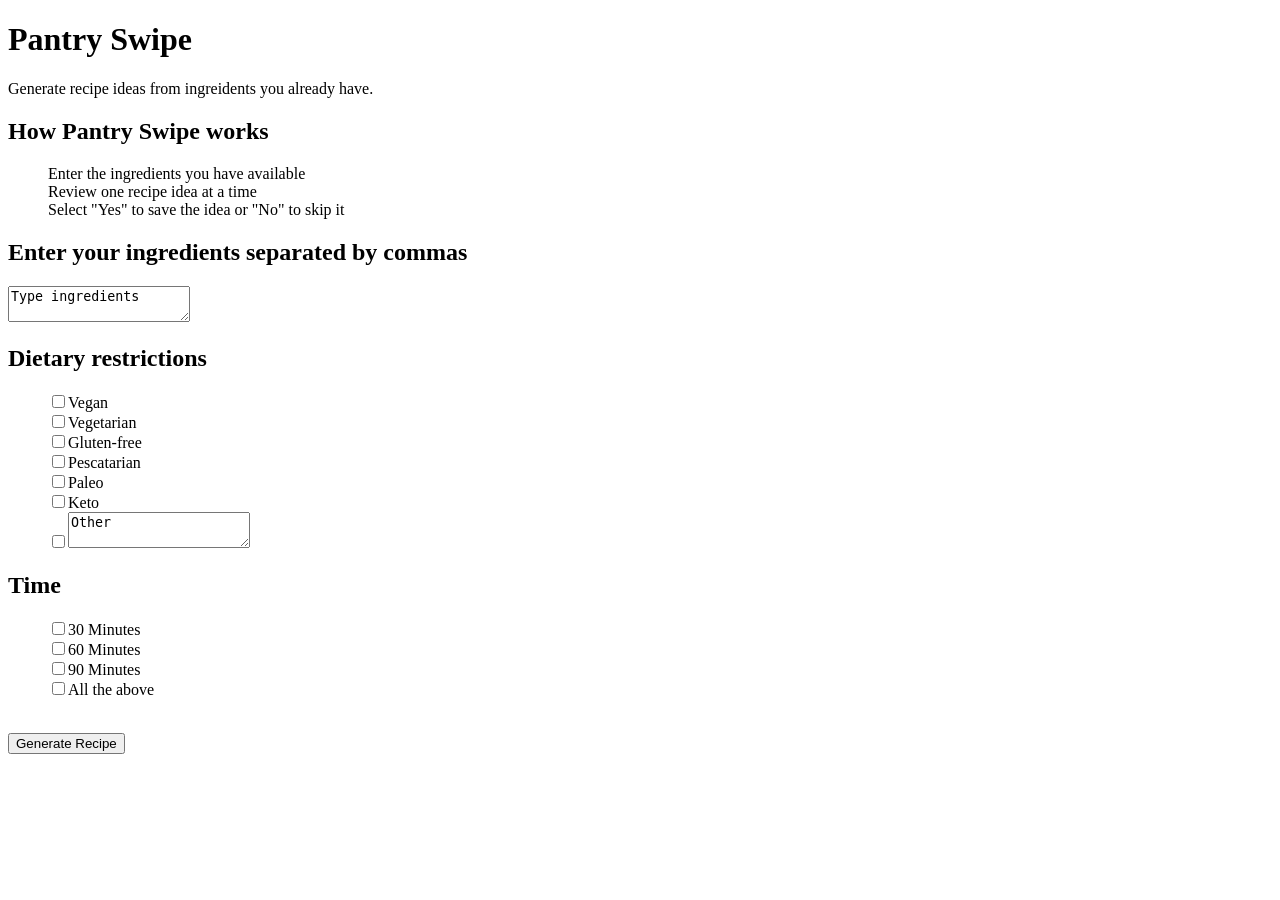
==== project-2/index.html @ 75ea5e95 "Rename proj1-index.html to project-2/index.html" ====
<!DOCTYPE html>
<html lang="en">
<head>
  <meta charset="utf-8">
   <h1>Pantry Swipe</h1>
   <style type="text/css">
      ol, ul { 
     list-style-type: none;
      }
   </style>
</head>
<body>


<p>Generate recipe ideas from ingreidents you already have.</p>

<main>
	<h2>How Pantry Swipe works</h2>
	<ol>
		<li>Enter the ingredients you have available</li>
		<li>Review one recipe idea at a time</li>
		<li>Select "Yes" to save the idea or "No" to skip it</li>
	</ol>
	<h2>Enter your ingredients separated by commas</h2>
	<form>
		<textarea>Type ingredients</textarea>
<h2>Dietary restrictions</h2>
<ul>
  <li><input type="checkbox" name="restrictions" value="vegan">Vegan</li>
  <li><input type="checkbox" name="restrictions" value="vegetarian">Vegetarian</li>
  <li><input type="checkbox" name="restrictions" value="gluten">Gluten-free</li>
  <li><input type="checkbox" name="restrictions" value="pescatarian">Pescatarian</li>
  <li><input type="checkbox" name="restrictions" value="paleo">Paleo</li>
  <li><input type="checkbox" name="restrictions" value="keto">Keto</li>
  <li><input type="checkbox" name="restrictions" value="other"><textarea>Other</textarea></li>
</ul>
<h2>Time</h2>
<ul>
<li><input type="checkbox" name="time" value="30">30 Minutes</li>
  <li><input type="checkbox" name="time" value="vegetarian">60 Minutes</li>
  <li><input type="checkbox" name="time" value="gluten">90 Minutes</li>
  <li><input type="checkbox" name="time" value="pescatarian">All the above</li>
</ul>
<br>
<input type="submit" value="Generate Recipe">
</form>
</main>
</body>
</html>
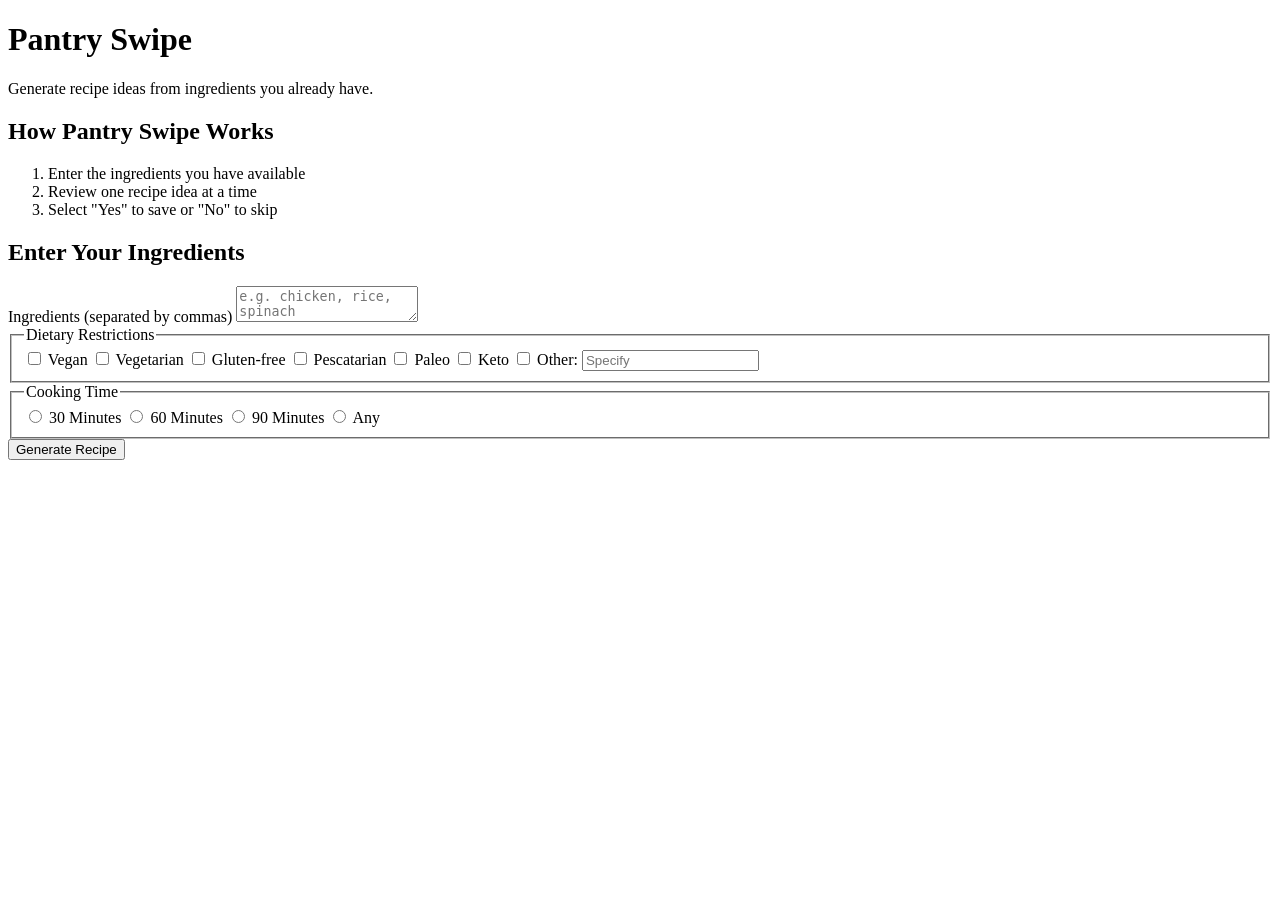
==== commit cb5d31d8: "Rename Proj2index.html to project-2/index.html" ====
--- a/project-2/index.html
+++ b/project-2/index.html
@@ -1,49 +1,71 @@
+
 <!DOCTYPE html>
 <html lang="en">
 <head>
   <meta charset="utf-8">
-   <h1>Pantry Swipe</h1>
-   <style type="text/css">
-      ol, ul { 
-     list-style-type: none;
-      }
-   </style>
+  <title>Pantry Swipe</title>
+
+  <!-- Link to external CSS -->
+  <link rel="stylesheet" href="styles.css">
+
+  <!--I used AI to take my initial project and help me fix the errors to build it into working code
+  -->
 </head>
+
 <body>
 
-
-<p>Generate recipe ideas from ingreidents you already have.</p>
+<header>
+  <h1>Pantry Swipe</h1>
+  <p class="tagline">Generate recipe ideas from ingredients you already have.</p>
+</header>
 
 <main>
-	<h2>How Pantry Swipe works</h2>
-	<ol>
-		<li>Enter the ingredients you have available</li>
-		<li>Review one recipe idea at a time</li>
-		<li>Select "Yes" to save the idea or "No" to skip it</li>
-	</ol>
-	<h2>Enter your ingredients separated by commas</h2>
-	<form>
-		<textarea>Type ingredients</textarea>
-<h2>Dietary restrictions</h2>
-<ul>
-  <li><input type="checkbox" name="restrictions" value="vegan">Vegan</li>
-  <li><input type="checkbox" name="restrictions" value="vegetarian">Vegetarian</li>
-  <li><input type="checkbox" name="restrictions" value="gluten">Gluten-free</li>
-  <li><input type="checkbox" name="restrictions" value="pescatarian">Pescatarian</li>
-  <li><input type="checkbox" name="restrictions" value="paleo">Paleo</li>
-  <li><input type="checkbox" name="restrictions" value="keto">Keto</li>
-  <li><input type="checkbox" name="restrictions" value="other"><textarea>Other</textarea></li>
-</ul>
-<h2>Time</h2>
-<ul>
-<li><input type="checkbox" name="time" value="30">30 Minutes</li>
-  <li><input type="checkbox" name="time" value="vegetarian">60 Minutes</li>
-  <li><input type="checkbox" name="time" value="gluten">90 Minutes</li>
-  <li><input type="checkbox" name="time" value="pescatarian">All the above</li>
-</ul>
-<br>
-<input type="submit" value="Generate Recipe">
-</form>
+
+  <section>
+    <h2>How Pantry Swipe Works</h2>
+    <ol class="steps">
+      <li>Enter the ingredients you have available</li>
+      <li>Review one recipe idea at a time</li>
+      <li>Select "Yes" to save or "No" to skip</li>
+    </ol>
+  </section>
+
+  <section>
+    <h2>Enter Your Ingredients</h2>
+    <form>
+
+      <label for="ingredients">Ingredients (separated by commas)</label>
+      <textarea id="ingredients" name="ingredients" placeholder="e.g. chicken, rice, spinach"></textarea>
+
+      <fieldset>
+        <legend>Dietary Restrictions</legend>
+        <label><input type="checkbox" name="restrictions" value="vegan"> Vegan</label>
+        <label><input type="checkbox" name="restrictions" value="vegetarian"> Vegetarian</label>
+        <label><input type="checkbox" name="restrictions" value="gluten-free"> Gluten-free</label>
+        <label><input type="checkbox" name="restrictions" value="pescatarian"> Pescatarian</label>
+        <label><input type="checkbox" name="restrictions" value="paleo"> Paleo</label>
+        <label><input type="checkbox" name="restrictions" value="keto"> Keto</label>
+
+        <label>
+          <input type="checkbox" name="restrictions" value="other"> Other:
+          <input type="text" name="other-restriction" placeholder="Specify">
+        </label>
+      </fieldset>
+
+      <fieldset>
+        <legend>Cooking Time</legend>
+        <label><input type="radio" name="time" value="30"> 30 Minutes</label>
+        <label><input type="radio" name="time" value="60"> 60 Minutes</label>
+        <label><input type="radio" name="time" value="90"> 90 Minutes</label>
+        <label><input type="radio" name="time" value="any"> Any</label>
+      </fieldset>
+
+      <button type="submit">Generate Recipe</button>
+
+    </form>
+  </section>
+
 </main>
+
 </body>
 </html>
